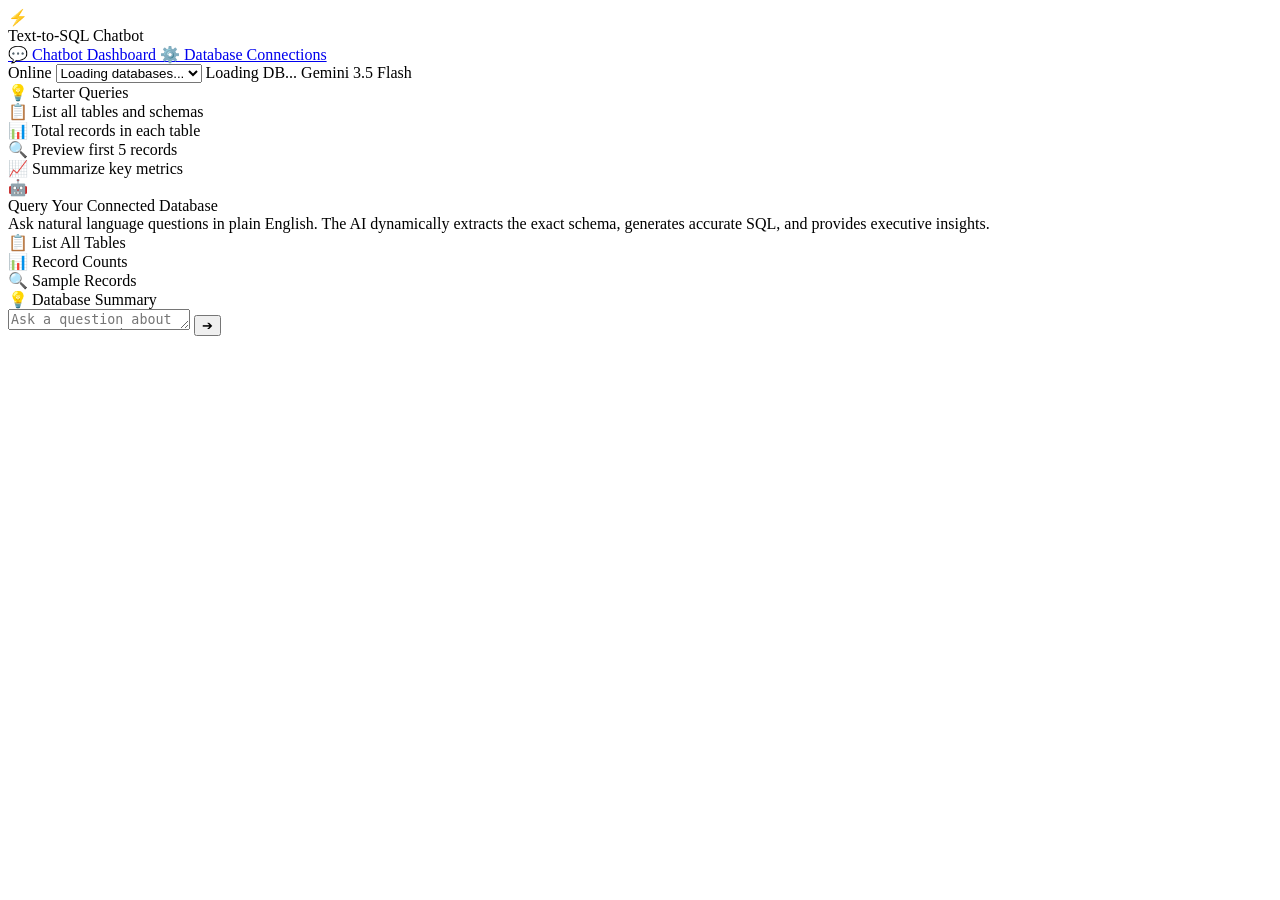
==== static/index.html @ 817808e5 "feat: text-to-sql chatbot with dynamic schema extraction and multi-database manager" ====
<!DOCTYPE html>
<html lang="en">
<head>
  <meta charset="UTF-8">
  <meta name="viewport" content="width=device-width, initial-scale=1.0">
  <title>Text-to-SQL AI Chatbot Dashboard</title>
  <link rel="stylesheet" href="/styles.css">
  <link rel="icon" href="data:image/svg+xml,<svg xmlns=%22http://www.w3.org/2000/svg%22 viewBox=%220 0 100 100%22><text y=%22.9em%22 font-size=%2290%22>⚡</text></svg>">
</head>
<body>

  <!-- Top Navigation Header -->
  <header class="app-header">
    <div class="brand">
      <div class="brand-icon">⚡</div>
      <div class="brand-title">Text-to-SQL Chatbot</div>
    </div>
    <div class="nav-links">
      <a href="/" class="nav-btn active">
        <span>💬</span> Chatbot Dashboard
      </a>
      <a href="/connections.html" class="nav-btn">
        <span>⚙️</span> Database Connections
      </a>
    </div>
    <div class="header-meta">
      <span class="badge badge-status">
        <span class="status-dot"></span> Online
      </span>
      <select id="dbProfileSelect" class="db-selector-dropdown" title="Switch Active Database Connection">
        <option value="">Loading databases...</option>
      </select>
      <span class="badge" id="dialectBadge">Loading DB...</span>
      <span class="badge" id="modelBadge">Gemini 3.5 Flash</span>
    </div>
  </header>

  <!-- Main App Layout -->
  <div class="app-container">
    
    <!-- Sidebar / Quick Prompts -->
    <aside class="sidebar">
      <div>
        <div class="sidebar-section-title">💡 Starter Queries</div>
        <div class="suggestion-chip" data-prompt="List all tables available in this database and their primary purposes.">
          <span class="chip-icon">📋</span>
          <span>List all tables and schemas</span>
        </div>
        <div class="suggestion-chip" data-prompt="Show the total number of records across each table in this database.">
          <span class="chip-icon">📊</span>
          <span>Total records in each table</span>
        </div>
        <div class="suggestion-chip" data-prompt="Show the first 5 rows from the primary table.">
          <span class="chip-icon">🔍</span>
          <span>Preview first 5 records</span>
        </div>
        <div class="suggestion-chip" data-prompt="Summarize the key metrics and distributions in this database.">
          <span class="chip-icon">📈</span>
          <span>Summarize key metrics</span>
        </div>
      </div>
    </aside>

    <!-- Chat Viewport -->
    <main class="chat-viewport">
      <div class="chat-feed" id="chatFeed">
        
        <!-- Default Welcome Hero -->
        <div class="welcome-screen" id="welcomeScreen">
          <div class="welcome-hero-icon">🤖</div>
          <div class="welcome-title" id="welcomeDbTitle">Query Your Connected Database</div>
          <div class="welcome-subtitle" id="welcomeDbSubtitle">
            Ask natural language questions in plain English. The AI dynamically extracts the exact schema, generates accurate SQL, and provides executive insights.
          </div>
          <div class="hero-chips">
            <div class="suggestion-chip" data-prompt="List all tables in this database.">
              <span class="chip-icon">📋</span>
              <span>List All Tables</span>
            </div>
            <div class="suggestion-chip" data-prompt="What are the total record counts across all tables?">
              <span class="chip-icon">📊</span>
              <span>Record Counts</span>
            </div>
            <div class="suggestion-chip" data-prompt="Show 5 sample records from the database.">
              <span class="chip-icon">🔍</span>
              <span>Sample Records</span>
            </div>
            <div class="suggestion-chip" data-prompt="Summarize the database structure and key tables.">
              <span class="chip-icon">💡</span>
              <span>Database Summary</span>
            </div>
          </div>
        </div>

      </div>

      <!-- Input Controls -->
      <footer class="chat-input-bar">
        <div class="input-container">
          <textarea
            class="chat-input"
            id="questionInput"
            placeholder="Ask a question about your connected database in natural language..."
            rows="1"
          ></textarea>
          <button class="btn-send" id="btnSend" title="Send Question">
            <span id="sendIcon">➔</span>
          </button>
        </div>
      </footer>
    </main>


  </div>

  <script src="/app.js"></script>
</body>
</html>
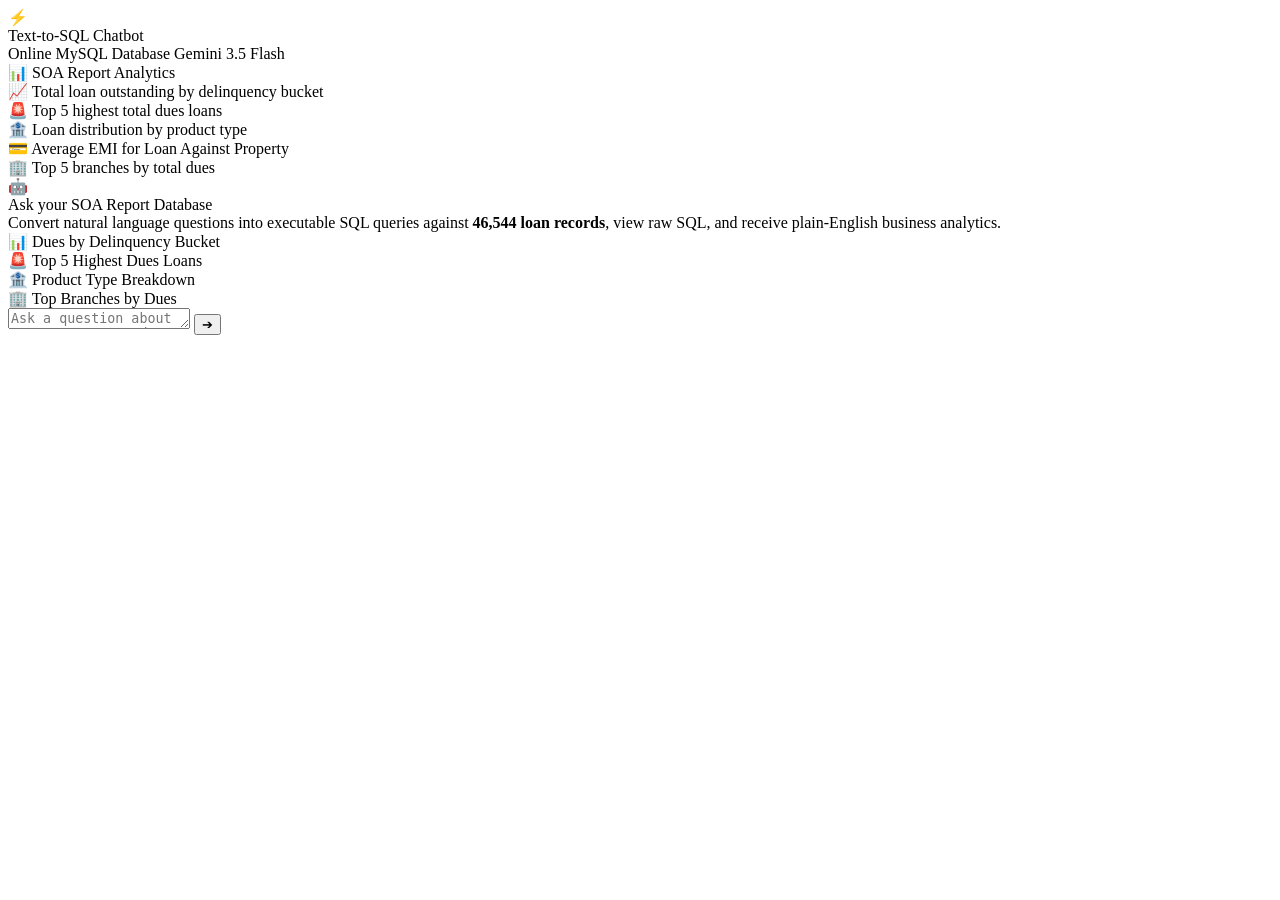
==== commit 8faf8c5b: "feat: refactor modular architecture, multi-database support, auto-ingestion, self-correction, and mo" ====
--- a/static/index.html
+++ b/static/index.html
@@ -15,22 +15,11 @@
       <div class="brand-icon">⚡</div>
       <div class="brand-title">Text-to-SQL Chatbot</div>
     </div>
-    <div class="nav-links">
-      <a href="/" class="nav-btn active">
-        <span>💬</span> Chatbot Dashboard
-      </a>
-      <a href="/connections.html" class="nav-btn">
-        <span>⚙️</span> Database Connections
-      </a>
-    </div>
     <div class="header-meta">
       <span class="badge badge-status">
         <span class="status-dot"></span> Online
       </span>
-      <select id="dbProfileSelect" class="db-selector-dropdown" title="Switch Active Database Connection">
-        <option value="">Loading databases...</option>
-      </select>
-      <span class="badge" id="dialectBadge">Loading DB...</span>
+      <span class="badge" id="dialectBadge">MySQL Database</span>
       <span class="badge" id="modelBadge">Gemini 3.5 Flash</span>
     </div>
   </header>
@@ -41,22 +30,26 @@
     <!-- Sidebar / Quick Prompts -->
     <aside class="sidebar">
       <div>
-        <div class="sidebar-section-title">💡 Starter Queries</div>
-        <div class="suggestion-chip" data-prompt="List all tables available in this database and their primary purposes.">
-          <span class="chip-icon">📋</span>
-          <span>List all tables and schemas</span>
+        <div class="sidebar-section-title">📊 SOA Report Analytics</div>
+        <div class="suggestion-chip" data-prompt="What is the total loan outstanding amount grouped by bucket in the SOA report?">
+          <span class="chip-icon">📈</span>
+          <span>Total loan outstanding by delinquency bucket</span>
         </div>
-        <div class="suggestion-chip" data-prompt="Show the total number of records across each table in this database.">
-          <span class="chip-icon">📊</span>
-          <span>Total records in each table</span>
+        <div class="suggestion-chip" data-prompt="Show the top 5 loans with the highest total dues.">
+          <span class="chip-icon">🚨</span>
+          <span>Top 5 highest total dues loans</span>
         </div>
-        <div class="suggestion-chip" data-prompt="Show the first 5 rows from the primary table.">
-          <span class="chip-icon">🔍</span>
-          <span>Preview first 5 records</span>
+        <div class="suggestion-chip" data-prompt="How many total loans are there per product name?">
+          <span class="chip-icon">🏦</span>
+          <span>Loan distribution by product type</span>
         </div>
-        <div class="suggestion-chip" data-prompt="Summarize the key metrics and distributions in this database.">
-          <span class="chip-icon">📈</span>
-          <span>Summarize key metrics</span>
+        <div class="suggestion-chip" data-prompt="What is the average EMI amount for Loan Against Property?">
+          <span class="chip-icon">💳</span>
+          <span>Average EMI for Loan Against Property</span>
+        </div>
+        <div class="suggestion-chip" data-prompt="Show the top 5 branch IDs with the largest total dues.">
+          <span class="chip-icon">🏢</span>
+          <span>Top 5 branches by total dues</span>
         </div>
       </div>
     </aside>
@@ -68,26 +61,26 @@
         <!-- Default Welcome Hero -->
         <div class="welcome-screen" id="welcomeScreen">
           <div class="welcome-hero-icon">🤖</div>
-          <div class="welcome-title" id="welcomeDbTitle">Query Your Connected Database</div>
-          <div class="welcome-subtitle" id="welcomeDbSubtitle">
-            Ask natural language questions in plain English. The AI dynamically extracts the exact schema, generates accurate SQL, and provides executive insights.
+          <div class="welcome-title">Ask your SOA Report Database</div>
+          <div class="welcome-subtitle">
+            Convert natural language questions into executable SQL queries against <strong>46,544 loan records</strong>, view raw SQL, and receive plain-English business analytics.
           </div>
           <div class="hero-chips">
-            <div class="suggestion-chip" data-prompt="List all tables in this database.">
-              <span class="chip-icon">📋</span>
-              <span>List All Tables</span>
+            <div class="suggestion-chip" data-prompt="What is the total loan outstanding amount grouped by bucket in the SOA report?">
+              <span class="chip-icon">📊</span>
+              <span>Dues by Delinquency Bucket</span>
             </div>
-            <div class="suggestion-chip" data-prompt="What are the total record counts across all tables?">
-              <span class="chip-icon">📊</span>
-              <span>Record Counts</span>
+            <div class="suggestion-chip" data-prompt="Show the top 5 loans with the highest total dues.">
+              <span class="chip-icon">🚨</span>
+              <span>Top 5 Highest Dues Loans</span>
             </div>
-            <div class="suggestion-chip" data-prompt="Show 5 sample records from the database.">
-              <span class="chip-icon">🔍</span>
-              <span>Sample Records</span>
+            <div class="suggestion-chip" data-prompt="How many total loans are there per product name?">
+              <span class="chip-icon">🏦</span>
+              <span>Product Type Breakdown</span>
             </div>
-            <div class="suggestion-chip" data-prompt="Summarize the database structure and key tables.">
-              <span class="chip-icon">💡</span>
-              <span>Database Summary</span>
+            <div class="suggestion-chip" data-prompt="Show the top 5 branch IDs with the largest total dues.">
+              <span class="chip-icon">🏢</span>
+              <span>Top Branches by Dues</span>
             </div>
           </div>
         </div>
@@ -100,7 +93,7 @@
           <textarea
             class="chat-input"
             id="questionInput"
-            placeholder="Ask a question about your connected database in natural language..."
+            placeholder="Ask a question about your SOA report data (e.g. 'Show total dues by bucket')..."
             rows="1"
           ></textarea>
           <button class="btn-send" id="btnSend" title="Send Question">
@@ -110,7 +103,6 @@
       </footer>
     </main>
 
-
   </div>
 
   <script src="/app.js"></script>
